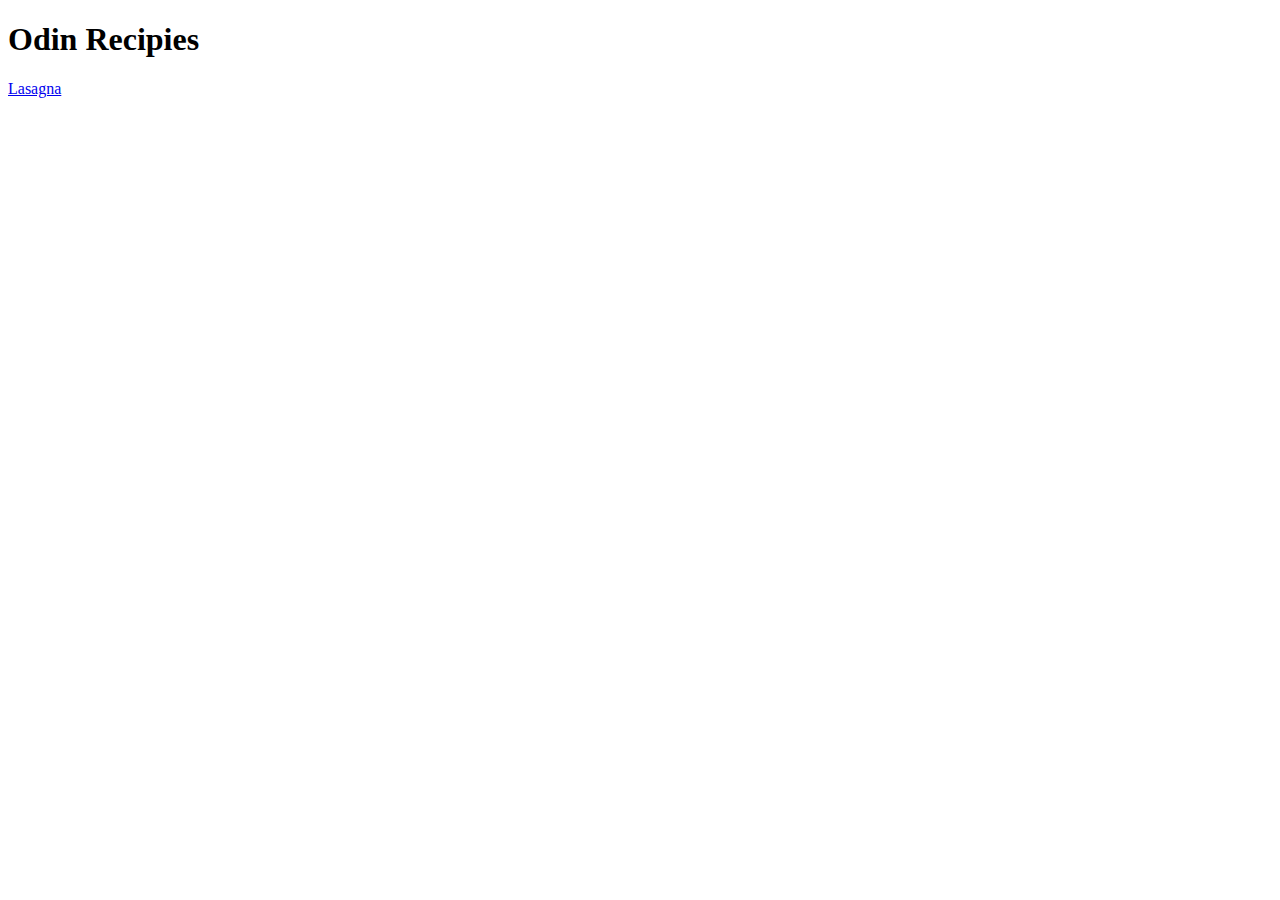
==== index.html @ 56331ef8 "create a page for recipies and link to conect" ====
<!DOCTYPE html>
<html lang="en">

<head>
    <meta charset="UTF-8">
    <title>Odin Recipies</title>
</head>

<body>
    <h1>Odin Recipies</h1>
    <a href="recipies/lasagna.html">Lasagna</a>
</body>


</html>
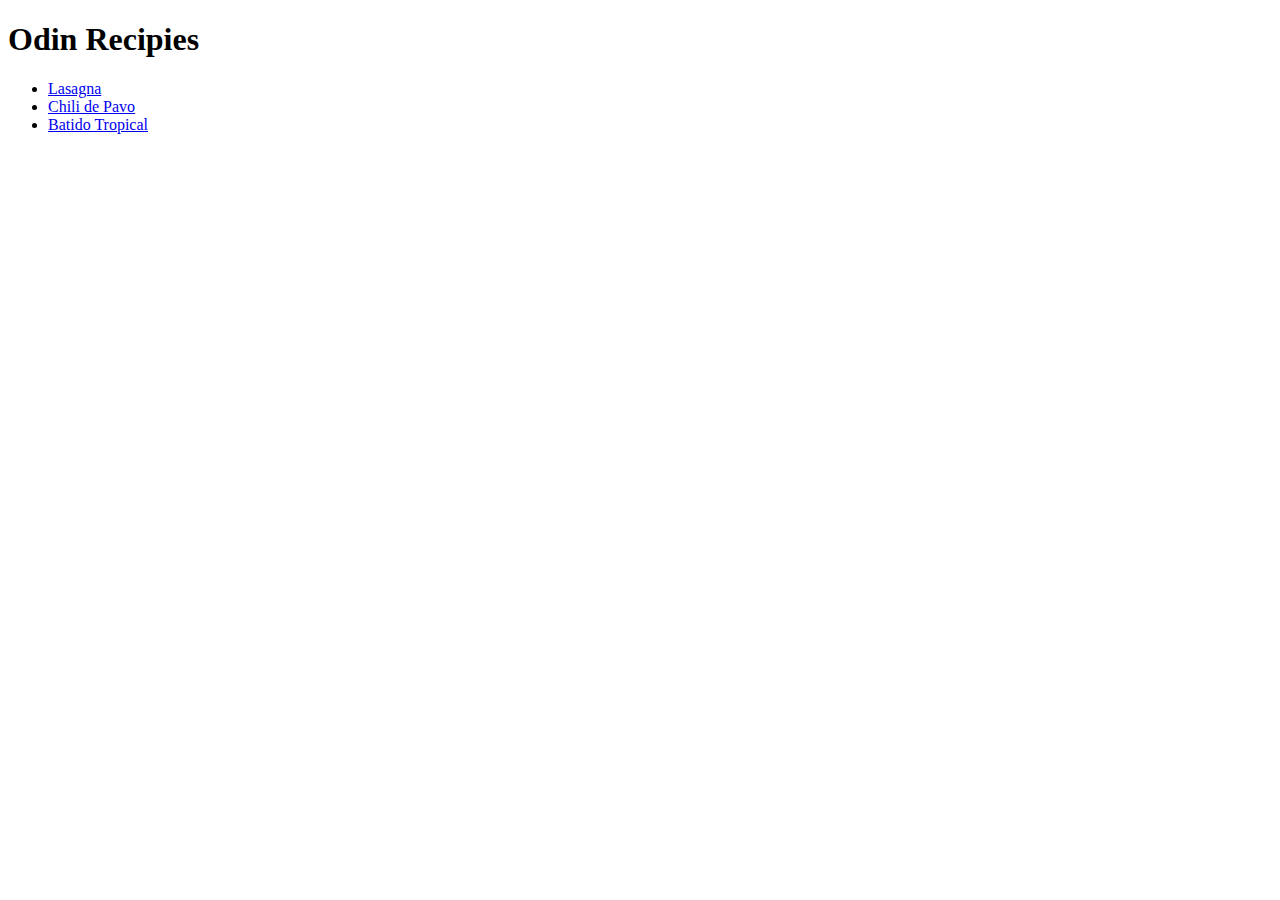
==== commit 6fcca258: "se modifico los archivos index.html lasagna.html" ====
--- a/index.html
+++ b/index.html
@@ -8,7 +8,12 @@
 
 <body>
     <h1>Odin Recipies</h1>
-    <a href="recipies/lasagna.html">Lasagna</a>
+    <ul>
+        <li><a href="recipies/lasagna.html">Lasagna</a></li>
+        <li><a href="recipies/chili.html">Chili de Pavo</a></li>
+        <li><a href="recipies/batido.html">Batido Tropical</a></li>
+    </ul>
+
 </body>
 
 
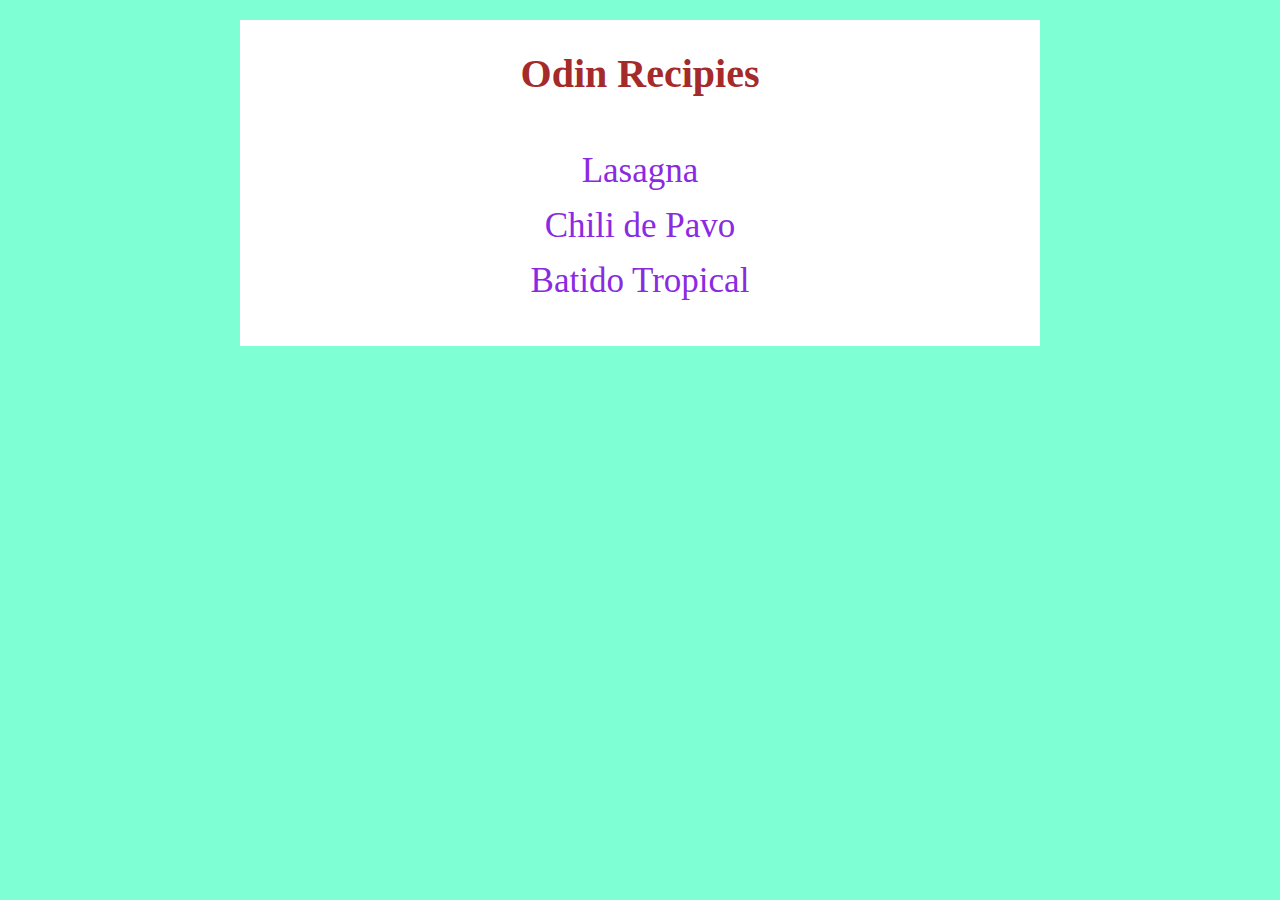
==== commit d6df1462: "lecciones de box model" ====
--- a/index.html
+++ b/index.html
@@ -4,15 +4,21 @@
 <head>
     <meta charset="UTF-8">
     <title>Odin Recipies</title>
+    <link rel="stylesheet" href="style.css">
 </head>
 
 <body>
-    <h1>Odin Recipies</h1>
-    <ul>
-        <li><a href="recipies/lasagna.html">Lasagna</a></li>
-        <li><a href="recipies/chili.html">Chili de Pavo</a></li>
-        <li><a href="recipies/batido.html">Batido Tropical</a></li>
-    </ul>
+    <div class="container">
+        <h1>Odin Recipies</h1>
+        <img src="https://www.uniformall.es/assets/blog/792388003-cocinero-jefe-cocina-de-restaurante-cenar-presentar.jpg" alt="">
+        <div class="link">
+                <a href="recipies/lasagna.html">Lasagna</a>
+                <a href="recipies/chili.html">Chili de Pavo</a>
+                <a href="recipies/batido.html">Batido Tropical</a>
+        </div>
+    </div>
+
+
 
 </body>
 
--- a/style.css
+++ b/style.css
@@ -0,0 +1,34 @@
+*{
+    margin: 0;
+    padding: 0;
+    box-sizing: border-box;
+}
+body{
+    background-color: aquamarine
+}
+
+.container{
+    background-color: white;
+    width: 800px;
+    margin: 20px auto;
+    padding: 30px 35px;
+    text-align: center;
+}
+
+img{
+    width: 400px;
+    margin-bottom: 30px;
+}
+
+h1{
+    font-size: 40px;
+    color: brown;
+    margin-bottom: 20px;
+}
+a{
+    font-size: 35px;
+    display: block;
+    margin-bottom: 15px;
+    color: blueviolet;
+    text-decoration: none;
+}